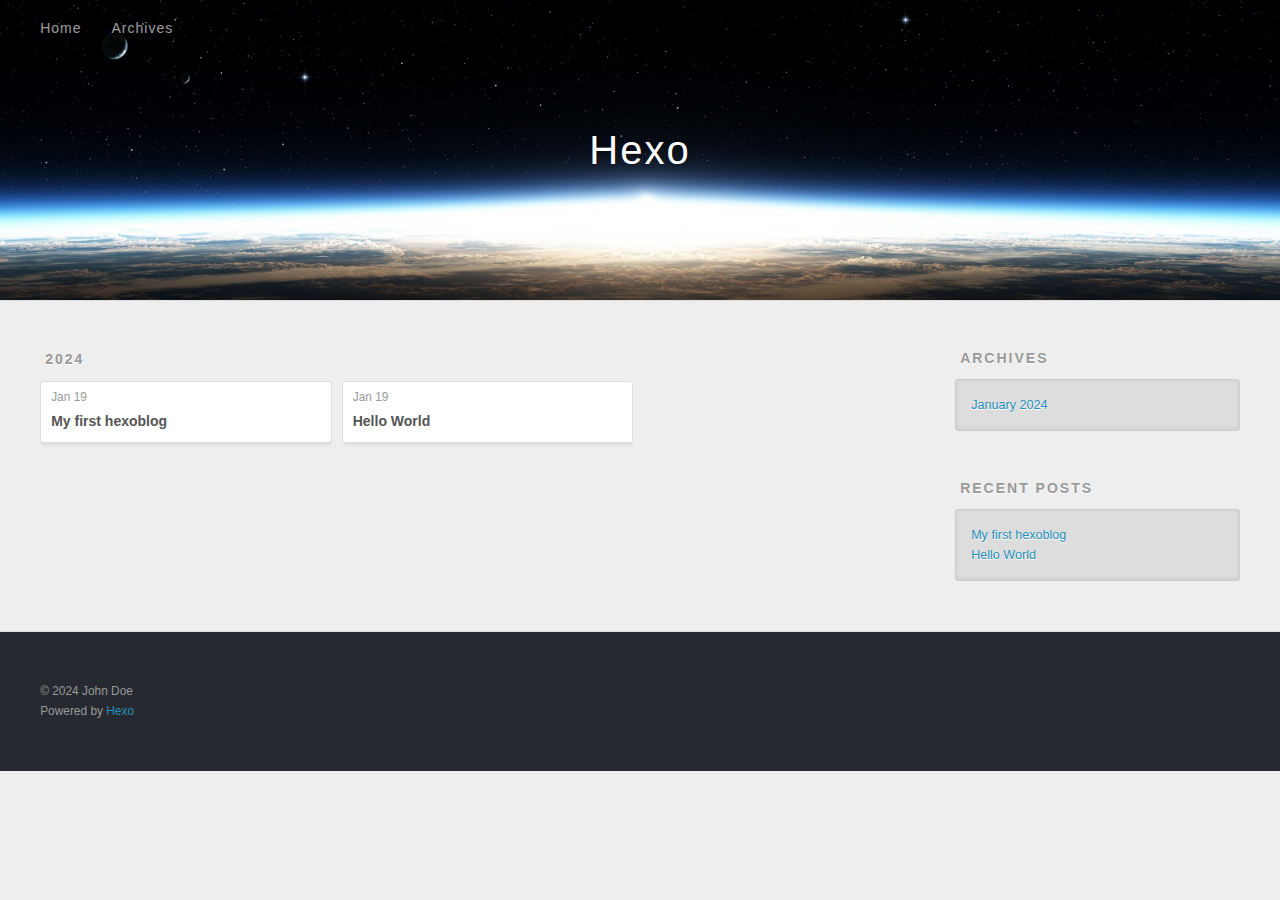
==== archives/index.html @ 4e5295f3 "Site updated: 2024-01-19 00:30:28" ====
<!DOCTYPE html>
<html>
<head>
  <meta charset="utf-8">
  
  
  <title>Archives | Hexo</title>
  <meta name="viewport" content="width=device-width, initial-scale=1, shrink-to-fit=no">
  <meta property="og:type" content="website">
<meta property="og:title" content="Hexo">
<meta property="og:url" content="http://example.com/archives/index.html">
<meta property="og:site_name" content="Hexo">
<meta property="og:locale" content="en_US">
<meta property="article:author" content="John Doe">
<meta name="twitter:card" content="summary">
  
    <link rel="alternate" href="/atom.xml" title="Hexo" type="application/atom+xml">
  
  
    <link rel="shortcut icon" href="/favicon.png">
  
  
  
<link rel="stylesheet" href="/css/style.css">

  
    
<link rel="stylesheet" href="/fancybox/jquery.fancybox.min.css">

  
  
<meta name="generator" content="Hexo 7.0.0"></head>

<body>
  <div id="container">
    <div id="wrap">
      <header id="header">
  <div id="banner"></div>
  <div id="header-outer" class="outer">
    <div id="header-title" class="inner">
      <h1 id="logo-wrap">
        <a href="/" id="logo">Hexo</a>
      </h1>
      
    </div>
    <div id="header-inner" class="inner">
      <nav id="main-nav">
        <a id="main-nav-toggle" class="nav-icon"><span class="fa fa-bars"></span></a>
        
          <a class="main-nav-link" href="/">Home</a>
        
          <a class="main-nav-link" href="/archives">Archives</a>
        
      </nav>
      <nav id="sub-nav">
        
        
          <a class="nav-icon" href="/atom.xml" title="RSS Feed"><span class="fa fa-rss"></span></a>
        
        <a class="nav-icon nav-search-btn" title="Search"><span class="fa fa-search"></span></a>
      </nav>
      <div id="search-form-wrap">
        <form action="//google.com/search" method="get" accept-charset="UTF-8" class="search-form"><input type="search" name="q" class="search-form-input" placeholder="Search"><button type="submit" class="search-form-submit">&#xF002;</button><input type="hidden" name="sitesearch" value="http://example.com"></form>
      </div>
    </div>
  </div>
</header>

      <div class="outer">
        <section id="main">
  
  
    
    
      
      
      <section class="archives-wrap">
        <div class="archive-year-wrap">
          <a href="/archives/2024" class="archive-year">2024</a>
        </div>
        <div class="archives">
    
    <article class="archive-article archive-type-post">
  <div class="archive-article-inner">
    <header class="archive-article-header">
      <a href="/2024/01/19/My-first-hexoblog/" class="archive-article-date">
  <time class="dt-published" datetime="2024-01-19T05:20:19.000Z" itemprop="datePublished">Jan 19</time>
</a>
      
  
    <h1 itemprop="name">
      <a class="archive-article-title" href="/2024/01/19/My-first-hexoblog/">My first hexoblog</a>
    </h1>
  

    </header>
  </div>
</article>
  
    
    
    <article class="archive-article archive-type-post">
  <div class="archive-article-inner">
    <header class="archive-article-header">
      <a href="/2024/01/19/hello-world/" class="archive-article-date">
  <time class="dt-published" datetime="2024-01-19T05:18:22.769Z" itemprop="datePublished">Jan 19</time>
</a>
      
  
    <h1 itemprop="name">
      <a class="archive-article-title" href="/2024/01/19/hello-world/">Hello World</a>
    </h1>
  

    </header>
  </div>
</article>
  
  
    </div></section>
  


</section>
        
          <aside id="sidebar">
  
    

  
    

  
    
  
    
  <div class="widget-wrap">
    <h3 class="widget-title">Archives</h3>
    <div class="widget">
      <ul class="archive-list"><li class="archive-list-item"><a class="archive-list-link" href="/archives/2024/01/">January 2024</a></li></ul>
    </div>
  </div>


  
    
  <div class="widget-wrap">
    <h3 class="widget-title">Recent Posts</h3>
    <div class="widget">
      <ul>
        
          <li>
            <a href="/2024/01/19/My-first-hexoblog/">My first hexoblog</a>
          </li>
        
          <li>
            <a href="/2024/01/19/hello-world/">Hello World</a>
          </li>
        
      </ul>
    </div>
  </div>

  
</aside>
        
      </div>
      <footer id="footer">
  
  <div class="outer">
    <div id="footer-info" class="inner">
      
      &copy; 2024 John Doe<br>
      Powered by <a href="https://hexo.io/" target="_blank">Hexo</a>
    </div>
  </div>
</footer>

    </div>
    <nav id="mobile-nav">
  
    <a href="/" class="mobile-nav-link">Home</a>
  
    <a href="/archives" class="mobile-nav-link">Archives</a>
  
</nav>
    


<script src="/js/jquery-3.6.4.min.js"></script>



  
<script src="/fancybox/jquery.fancybox.min.js"></script>




<script src="/js/script.js"></script>





  </div>
</body>
</html>
---- css/style.css ----
body {
  width: 100%;
}
body:before,
body:after {
  content: "";
  display: table;
}
body:after {
  clear: both;
}
html,
body,
div,
span,
applet,
object,
iframe,
h1,
h2,
h3,
h4,
h5,
h6,
p,
blockquote,
pre,
a,
abbr,
acronym,
address,
big,
cite,
code,
del,
dfn,
em,
img,
ins,
kbd,
q,
s,
samp,
small,
strike,
strong,
sub,
sup,
tt,
var,
dl,
dt,
dd,
ol,
ul,
li,
fieldset,
form,
label,
legend,
table,
caption,
tbody,
tfoot,
thead,
tr,
th,
td {
  margin: 0;
  padding: 0;
  border: 0;
  outline: 0;
  font-weight: inherit;
  font-style: inherit;
  font-family: inherit;
  font-size: 100%;
  vertical-align: baseline;
}
body {
  line-height: 1;
  color: #000;
  background: #fff;
}
ol,
ul {
  list-style: none;
}
table {
  border-collapse: separate;
  border-spacing: 0;
  vertical-align: middle;
}
caption,
th,
td {
  text-align: left;
  font-weight: normal;
  vertical-align: middle;
}
a img {
  border: none;
}
input,
button {
  margin: 0;
  padding: 0;
}
input::-moz-focus-inner,
button::-moz-focus-inner {
  border: 0;
  padding: 0;
}
html,
body,
#container {
  height: 100%;
}
body {
  background: #eee;
  font: 14px -apple-system, BlinkMacSystemFont, "Segoe UI", "Roboto", "Oxygen", "Ubuntu", "Cantarell", "Fira Sans", "Droid Sans", "Helvetica Neue", sans-serif;
  -webkit-text-size-adjust: 100%;
}
.outer {
  max-width: 1220px;
  margin: 0 auto;
  padding: 0 20px;
}
.outer:before,
.outer:after {
  content: "";
  display: table;
}
.outer:after {
  clear: both;
}
.inner {
  display: inline;
  float: left;
  width: 98.33333333333333%;
  margin: 0 0.833333333333333%;
}
.left,
.alignleft {
  float: left;
}
.right,
.alignright {
  float: right;
}
.clear {
  clear: both;
}
#container {
  position: relative;
}
.mobile-nav-on {
  overflow: hidden;
}
#wrap {
  height: 100%;
  width: 100%;
  position: absolute;
  top: 0;
  left: 0;
  -webkit-transition: 0.2s ease-out;
  -moz-transition: 0.2s ease-out;
  -ms-transition: 0.2s ease-out;
  transition: 0.2s ease-out;
  z-index: 1;
  background: #eee;
}
.mobile-nav-on #wrap {
  left: 280px;
}
@media screen and (min-width: 768px) {
  #main {
    display: inline;
    float: left;
    width: 73.33333333333333%;
    margin: 0 0.833333333333333%;
  }
}
.article-date,
.article-category-link,
.archive-year,
.widget-title {
  text-decoration: none;
  text-transform: uppercase;
  letter-spacing: 2px;
  color: #999;
  margin-bottom: 1em;
  margin-left: 5px;
  line-height: 1em;
  text-shadow: 0 1px #fff;
  font-weight: bold;
}
.article-inner,
.archive-article-inner {
  background: #fff;
  -webkit-box-shadow: 1px 2px 3px #ddd;
  box-shadow: 1px 2px 3px #ddd;
  border: 1px solid #ddd;
  border-radius: 3px;
}
.article-entry h1,
.widget h1 {
  font-size: 2em;
}
.article-entry h2,
.widget h2 {
  font-size: 1.5em;
}
.article-entry h3,
.widget h3 {
  font-size: 1.3em;
}
.article-entry h4,
.widget h4 {
  font-size: 1.2em;
}
.article-entry h5,
.widget h5 {
  font-size: 1em;
}
.article-entry h6,
.widget h6 {
  font-size: 1em;
  color: #999;
}
.article-entry hr,
.widget hr {
  border: 1px dashed #ddd;
}
.article-entry strong,
.widget strong {
  font-weight: bold;
}
.article-entry em,
.widget em,
.article-entry cite,
.widget cite {
  font-style: italic;
}
.article-entry sup,
.widget sup,
.article-entry sub,
.widget sub {
  font-size: 0.75em;
  line-height: 0;
  position: relative;
  vertical-align: baseline;
}
.article-entry sup,
.widget sup {
  top: -0.5em;
}
.article-entry sub,
.widget sub {
  bottom: -0.2em;
}
.article-entry small,
.widget small {
  font-size: 0.85em;
}
.article-entry acronym,
.widget acronym,
.article-entry abbr,
.widget abbr {
  border-bottom: 1px dotted;
}
.article-entry ul,
.widget ul,
.article-entry ol,
.widget ol,
.article-entry dl,
.widget dl {
  margin: 0 20px;
  line-height: 1.6em;
}
.article-entry ul ul,
.widget ul ul,
.article-entry ol ul,
.widget ol ul,
.article-entry ul ol,
.widget ul ol,
.article-entry ol ol,
.widget ol ol {
  margin-top: 0;
  margin-bottom: 0;
}
.article-entry ul,
.widget ul {
  list-style: disc;
}
.article-entry ol,
.widget ol {
  list-style: decimal;
}
.article-entry dt,
.widget dt {
  font-weight: bold;
}
#header {
  height: 300px;
  position: relative;
  border-bottom: 1px solid #ddd;
}
#header:before,
#header:after {
  content: "";
  position: absolute;
  left: 0;
  right: 0;
  height: 40px;
}
#header:before {
  top: 0;
  background: -webkit-linear-gradient(rgba(0,0,0,0.2), transparent);
  background: -moz-linear-gradient(rgba(0,0,0,0.2), transparent);
  background: -ms-linear-gradient(rgba(0,0,0,0.2), transparent);
  background: linear-gradient(rgba(0,0,0,0.2), transparent);
}
#header:after {
  bottom: 0;
  background: -webkit-linear-gradient(transparent, rgba(0,0,0,0.2));
  background: -moz-linear-gradient(transparent, rgba(0,0,0,0.2));
  background: -ms-linear-gradient(transparent, rgba(0,0,0,0.2));
  background: linear-gradient(transparent, rgba(0,0,0,0.2));
}
#header-outer {
  height: 100%;
  position: relative;
}
#header-inner {
  position: relative;
  overflow: hidden;
}
#banner {
  position: absolute;
  top: 0;
  left: 0;
  width: 100%;
  height: 100%;
  background: url("images/banner.jpg") center #000;
  background-size: cover;
  z-index: -1;
}
#header-title {
  text-align: center;
  height: 40px;
  position: absolute;
  top: 50%;
  left: 0;
  margin-top: -20px;
}
#logo,
#subtitle {
  text-decoration: none;
  color: #fff;
  font-weight: 300;
  text-shadow: 0 1px 4px rgba(0,0,0,0.3);
}
#logo {
  font-size: 40px;
  line-height: 40px;
  letter-spacing: 2px;
}
#subtitle {
  font-size: 16px;
  line-height: 16px;
  letter-spacing: 1px;
}
#subtitle-wrap {
  margin-top: 16px;
}
#main-nav {
  float: left;
  margin-left: -15px;
}
.nav-icon,
.main-nav-link {
  float: left;
  color: #fff;
  opacity: 0.6;
  text-decoration: none;
  text-shadow: 0 1px rgba(0,0,0,0.2);
  -webkit-transition: opacity 0.2s;
  -moz-transition: opacity 0.2s;
  -ms-transition: opacity 0.2s;
  transition: opacity 0.2s;
  display: block;
  padding: 20px 15px;
}
.nav-icon:hover,
.main-nav-link:hover {
  opacity: 1;
}
.nav-icon {
  text-align: center;
  font-size: 14px;
  width: 14px;
  height: 14px;
  padding: 20px 15px;
  position: relative;
  cursor: pointer;
}
.main-nav-link {
  font-weight: 300;
  letter-spacing: 1px;
}
@media screen and (max-width: 479px) {
  .main-nav-link {
    display: none;
  }
}
#main-nav-toggle {
  display: none;
}
@media screen and (max-width: 479px) {
  #main-nav-toggle {
    display: block;
  }
}
#sub-nav {
  float: right;
  margin-right: -15px;
}
#search-form-wrap {
  position: absolute;
  top: 15px;
  width: 150px;
  height: 30px;
  right: -150px;
  opacity: 0;
  -webkit-transition: 0.2s ease-out;
  -moz-transition: 0.2s ease-out;
  -ms-transition: 0.2s ease-out;
  transition: 0.2s ease-out;
}
#search-form-wrap.on {
  opacity: 1;
  right: 0;
}
@media screen and (max-width: 479px) {
  #search-form-wrap {
    width: 100%;
    right: -100%;
  }
}
.search-form {
  position: absolute;
  top: 0;
  left: 0;
  right: 0;
  background: #fff;
  padding: 5px 15px;
  border-radius: 15px;
  -webkit-box-shadow: 0 0 10px rgba(0,0,0,0.3);
  box-shadow: 0 0 10px rgba(0,0,0,0.3);
}
.search-form-input {
  border: none;
  background: none;
  color: #555;
  width: 100%;
  font: 13px -apple-system, BlinkMacSystemFont, "Segoe UI", "Roboto", "Oxygen", "Ubuntu", "Cantarell", "Fira Sans", "Droid Sans", "Helvetica Neue", sans-serif;
  outline: none;
}
.search-form-input::-webkit-search-results-decoration,
.search-form-input::-webkit-search-cancel-button {
  -webkit-appearance: none;
}
.search-form-submit {
  position: absolute;
  top: 50%;
  right: 10px;
  margin-top: -7px;
  font: 13px ForkAwesome;
  border: none;
  background: none;
  color: #bbb;
  cursor: pointer;
}
.search-form-submit:hover,
.search-form-submit:focus {
  color: #777;
}
.article {
  margin: 50px 0;
}
.article-inner {
  overflow: hidden;
}
.article-meta:before,
.article-meta:after {
  content: "";
  display: table;
}
.article-meta:after {
  clear: both;
}
.article-date {
  float: left;
}
.article-category {
  float: left;
  line-height: 1em;
  color: #ccc;
  text-shadow: 0 1px #fff;
  margin-left: 8px;
}
.article-category:before {
  content: "\2022";
}
.article-category-link {
  margin: 0 12px 1em;
}
.article-header {
  padding: 20px 20px 0;
}
.article-title {
  text-decoration: none;
  font-size: 2em;
  font-weight: bold;
  color: #555;
  line-height: 1.1em;
  -webkit-transition: color 0.2s;
  -moz-transition: color 0.2s;
  -ms-transition: color 0.2s;
  transition: color 0.2s;
}
a.article-title:hover {
  color: #258fb8;
}
.article-entry {
  color: #555;
  padding: 0 20px;
}
.article-entry:before,
.article-entry:after {
  content: "";
  display: table;
}
.article-entry:after {
  clear: both;
}
.article-entry p,
.article-entry table {
  line-height: 1.6em;
  margin: 1.6em 0;
}
.article-entry h1,
.article-entry h2,
.article-entry h3,
.article-entry h4,
.article-entry h5,
.article-entry h6 {
  font-weight: bold;
}
.article-entry h1,
.article-entry h2,
.article-entry h3,
.article-entry h4,
.article-entry h5,
.article-entry h6 {
  line-height: 1.1em;
  margin: 1.1em 0;
}
.article-entry a {
  color: #258fb8;
  text-decoration: none;
}
.article-entry a:hover {
  text-decoration: underline;
}
.article-entry ul,
.article-entry ol,
.article-entry dl {
  margin-top: 1.6em;
  margin-bottom: 1.6em;
}
.article-entry img,
.article-entry video {
  max-width: 100%;
  height: auto;
  display: block;
  margin: auto;
}
.article-entry iframe {
  border: none;
}
.article-entry table {
  width: 100%;
  border-collapse: collapse;
  border-spacing: 0;
}
.article-entry th {
  font-weight: bold;
  border-bottom: 3px solid #ddd;
  padding-bottom: 0.5em;
}
.article-entry td {
  border-bottom: 1px solid #ddd;
  padding: 10px 0;
}
.article-entry blockquote {
  font-family: Georgia, "Times New Roman", serif;
  margin: 1.6em 20px;
  text-align: center;
}
.article-entry blockquote footer {
  font-size: 14px;
  margin: 1.6em 0;
  font-family: -apple-system, BlinkMacSystemFont, "Segoe UI", "Roboto", "Oxygen", "Ubuntu", "Cantarell", "Fira Sans", "Droid Sans", "Helvetica Neue", sans-serif;
}
.article-entry blockquote footer cite:before {
  content: "—";
  padding: 0 0.5em;
}
.article-entry .pullquote {
  text-align: left;
  width: 45%;
  margin: 0;
}
.article-entry .pullquote.left {
  margin-left: 0.5em;
  margin-right: 1em;
}
.article-entry .pullquote.right {
  margin-right: 0.5em;
  margin-left: 1em;
}
.article-entry .caption {
  color: #999;
  display: block;
  font-size: 0.9em;
  margin-top: 0.5em;
  position: relative;
  text-align: center;
}
.article-entry .video-container {
  position: relative;
  padding-top: 56.25%;
  height: 0;
  overflow: hidden;
}
.article-entry .video-container iframe,
.article-entry .video-container object,
.article-entry .video-container embed {
  position: absolute;
  top: 0;
  left: 0;
  width: 100%;
  height: 100%;
  margin-top: 0;
}
.article-more-link a {
  display: inline-block;
  line-height: 1em;
  padding: 6px 15px;
  border-radius: 15px;
  background: #eee;
  color: #999;
  text-shadow: 0 1px #fff;
  text-decoration: none;
}
.article-more-link a:hover {
  background: #258fb8;
  color: #fff;
  text-decoration: none;
  text-shadow: 0 1px #1e7293;
}
.article-footer {
  font-size: 0.85em;
  line-height: 1.6em;
  border-top: 1px solid #ddd;
  padding-top: 1.6em;
  margin: 0 20px 20px;
}
.article-footer:before,
.article-footer:after {
  content: "";
  display: table;
}
.article-footer:after {
  clear: both;
}
.article-footer a {
  color: #999;
  text-decoration: none;
}
.article-footer a:hover {
  color: #555;
}
.article-tag-list-item {
  float: left;
  margin-right: 10px;
}
.article-tag-list-link:before {
  content: "#";
}
.article-comment-link {
  float: right;
}
.article-comment-link:before {
  padding-right: 8px;
}
.article-share-link {
  cursor: pointer;
  float: right;
  margin-left: 20px;
}
.article-share-link:before {
  padding-right: 6px;
}
#article-nav {
  position: relative;
}
#article-nav:before,
#article-nav:after {
  content: "";
  display: table;
}
#article-nav:after {
  clear: both;
}
@media screen and (min-width: 768px) {
  #article-nav {
    margin: 50px 0;
  }
  #article-nav:before {
    width: 8px;
    height: 8px;
    position: absolute;
    top: 50%;
    left: 50%;
    margin-top: -4px;
    margin-left: -4px;
    content: "";
    border-radius: 50%;
    background: #ddd;
    -webkit-box-shadow: 0 1px 2px #fff;
    box-shadow: 0 1px 2px #fff;
  }
}
.article-nav-link-wrap {
  text-decoration: none;
  text-shadow: 0 1px #fff;
  color: #999;
  -webkit-box-sizing: border-box;
  -moz-box-sizing: border-box;
  box-sizing: border-box;
  margin-top: 50px;
  text-align: center;
  display: block;
}
.article-nav-link-wrap:hover {
  color: #555;
}
@media screen and (min-width: 768px) {
  .article-nav-link-wrap {
    width: 50%;
    margin-top: 0;
  }
}
@media screen and (min-width: 768px) {
  #article-nav-newer {
    float: left;
    text-align: right;
    padding-right: 20px;
  }
}
@media screen and (min-width: 768px) {
  #article-nav-older {
    float: right;
    text-align: left;
    padding-left: 20px;
  }
}
.article-nav-caption {
  text-transform: uppercase;
  letter-spacing: 2px;
  color: #ddd;
  line-height: 1em;
  font-weight: bold;
}
#article-nav-newer .article-nav-caption {
  margin-right: -2px;
}
.article-nav-title {
  font-size: 0.85em;
  line-height: 1.6em;
  margin-top: 0.5em;
}
.article-share-box {
  position: absolute;
  display: none;
  background: #fff;
  -webkit-box-shadow: 1px 2px 10px rgba(0,0,0,0.2);
  box-shadow: 1px 2px 10px rgba(0,0,0,0.2);
  border-radius: 3px;
  margin-left: -145px;
  overflow: hidden;
  z-index: 1;
}
.article-share-box.on {
  display: block;
}
.article-share-input {
  width: 100%;
  background: none;
  -webkit-box-sizing: border-box;
  -moz-box-sizing: border-box;
  box-sizing: border-box;
  font: 14px -apple-system, BlinkMacSystemFont, "Segoe UI", "Roboto", "Oxygen", "Ubuntu", "Cantarell", "Fira Sans", "Droid Sans", "Helvetica Neue", sans-serif;
  padding: 0 15px;
  color: #555;
  outline: none;
  border: 1px solid #ddd;
  border-radius: 3px 3px 0 0;
  height: 36px;
  line-height: 36px;
}
.article-share-links {
  background: #eee;
}
.article-share-links:before,
.article-share-links:after {
  content: "";
  display: table;
}
.article-share-links:after {
  clear: both;
}
.article-share-twitter,
.article-share-facebook,
.article-share-pinterest,
.article-share-linkedin {
  width: 50px;
  height: 36px;
  display: block;
  float: left;
  position: relative;
  color: #999;
  text-shadow: 0 1px #fff;
}
.article-share-twitter:before,
.article-share-facebook:before,
.article-share-pinterest:before,
.article-share-linkedin:before {
  font-size: 20px;
  width: 20px;
  height: 20px;
  position: absolute;
  top: 50%;
  left: 50%;
  margin-top: -10px;
  margin-left: -10px;
  text-align: center;
}
.article-share-twitter:hover,
.article-share-facebook:hover,
.article-share-pinterest:hover,
.article-share-linkedin:hover {
  color: #fff;
}
.article-share-twitter:hover {
  background: #00aced;
  text-shadow: 0 1px #008abe;
}
.article-share-facebook:hover {
  background: #3b5998;
  text-shadow: 0 1px #2f477a;
}
.article-share-pinterest:hover {
  background: #cb2027;
  text-shadow: 0 1px #a21a1f;
}
.article-share-linkedin:hover {
  background: #0077b5;
  text-shadow: 0 1px #005f91;
}
.article-gallery {
  background: #000;
  position: relative;
}
.article-gallery-photos {
  position: relative;
  overflow: hidden;
}
.article-gallery-img {
  display: none;
  max-width: 100%;
}
.article-gallery-img:first-child {
  display: block;
}
.article-gallery-img.loaded {
  position: absolute;
  display: block;
}
.article-gallery-img img {
  display: block;
  max-width: 100%;
  margin: 0 auto;
}
#comments {
  background: #fff;
  -webkit-box-shadow: 1px 2px 3px #ddd;
  box-shadow: 1px 2px 3px #ddd;
  padding: 20px;
  border: 1px solid #ddd;
  border-radius: 3px;
  margin: 50px 0;
}
#comments a {
  color: #258fb8;
}
.archives-wrap {
  margin: 50px 0;
}
.archives:before,
.archives:after {
  content: "";
  display: table;
}
.archives:after {
  clear: both;
}
.archive-year-wrap {
  margin-bottom: 1em;
}
.archives {
  -webkit-column-gap: 10px;
  -moz-column-gap: 10px;
  column-gap: 10px;
}
@media screen and (min-width: 480px) and (max-width: 767px) {
  .archives {
    -webkit-column-count: 2;
    -moz-column-count: 2;
    column-count: 2;
  }
}
@media screen and (min-width: 768px) {
  .archives {
    -webkit-column-count: 3;
    -moz-column-count: 3;
    column-count: 3;
  }
}
.archive-article {
  -webkit-column-break-inside: avoid;
  page-break-inside: avoid;
  overflow: hidden;
  break-inside: avoid-column;
}
.archive-article-inner {
  padding: 10px;
  margin-bottom: 15px;
}
.archive-article-title {
  text-decoration: none;
  font-weight: bold;
  color: #555;
  -webkit-transition: color 0.2s;
  -moz-transition: color 0.2s;
  -ms-transition: color 0.2s;
  transition: color 0.2s;
  line-height: 1.6em;
}
.archive-article-title:hover {
  color: #258fb8;
}
.archive-article-footer {
  margin-top: 1em;
}
.archive-article-date {
  color: #999;
  text-decoration: none;
  font-size: 0.85em;
  line-height: 1em;
  margin-bottom: 0.5em;
  display: block;
}
#page-nav {
  margin: 50px auto;
  background: #fff;
  -webkit-box-shadow: 1px 2px 3px #ddd;
  box-shadow: 1px 2px 3px #ddd;
  border: 1px solid #ddd;
  border-radius: 3px;
  text-align: center;
  color: #999;
  overflow: hidden;
}
#page-nav:before,
#page-nav:after {
  content: "";
  display: table;
}
#page-nav:after {
  clear: both;
}
#page-nav a,
#page-nav span {
  padding: 10px 20px;
  line-height: 1;
  height: 2ex;
}
#page-nav a {
  color: #999;
  text-decoration: none;
}
#page-nav a:hover {
  background: #999;
  color: #fff;
}
#page-nav .prev {
  float: left;
}
#page-nav .next {
  float: right;
}
#page-nav .page-number {
  display: inline-block;
}
@media screen and (max-width: 479px) {
  #page-nav .page-number {
    display: none;
  }
}
#page-nav .current {
  color: #555;
  font-weight: bold;
}
#page-nav .space {
  color: #ddd;
}
#footer {
  background: #262a30;
  padding: 50px 0;
  border-top: 1px solid #ddd;
  color: #999;
}
#footer a {
  color: #258fb8;
  text-decoration: none;
}
#footer a:hover {
  text-decoration: underline;
}
#footer-info {
  line-height: 1.6em;
  font-size: 0.85em;
}
.article-entry pre,
.article-entry .highlight {
  background: #2d2d2d;
  margin: 0 -20px;
  padding: 15px 20px;
  border-style: solid;
  border-color: #ddd;
  border-width: 1px 0;
  overflow: auto;
  color: #ccc;
  line-height: 22.400000000000002px;
}
.article-entry .highlight .gutter pre,
.article-entry .gist .gist-file .gist-data .line-numbers {
  color: #666;
  font-size: 0.85em;
}
.article-entry pre,
.article-entry code {
  font-family: "Source Code Pro", Consolas, Monaco, Menlo, Consolas, monospace;
}
.article-entry code {
  background: #eee;
  text-shadow: 0 1px #fff;
  padding: 0 0.3em;
}
.article-entry pre code {
  background: none;
  text-shadow: none;
  padding: 0;
}
.article-entry .highlight pre {
  border: none;
  margin: 0;
  padding: 0;
}
.article-entry .highlight table {
  margin: 0;
  width: auto;
}
.article-entry .highlight td {
  border: none;
  padding: 0;
}
.article-entry .highlight figcaption {
  font-size: 0.85em;
  color: #999;
  line-height: 1em;
  margin-bottom: 1em;
}
.article-entry .highlight figcaption:before,
.article-entry .highlight figcaption:after {
  content: "";
  display: table;
}
.article-entry .highlight figcaption:after {
  clear: both;
}
.article-entry .highlight figcaption a {
  float: right;
}
.article-entry .highlight .gutter {
  -moz-user-select: none;
  -ms-user-select: none;
  -webkit-user-select: none;
  -webkit-user-select: none;
  -moz-user-select: none;
  -ms-user-select: none;
  user-select: none;
}
.article-entry .highlight .gutter pre {
  text-align: right;
  padding-right: 20px;
}
.article-entry .highlight .line {
  height: 22.400000000000002px;
}
.article-entry .highlight .line.marked {
  background: #515151;
}
.article-entry .gist {
  margin: 0 -20px;
  border-style: solid;
  border-color: #ddd;
  border-width: 1px 0;
  background: #2d2d2d;
  padding: 15px 20px 15px 0;
}
.article-entry .gist .gist-file {
  border: none;
  font-family: "Source Code Pro", Consolas, Monaco, Menlo, Consolas, monospace;
  margin: 0;
}
.article-entry .gist .gist-file .gist-data {
  background: none;
  border: none;
}
.article-entry .gist .gist-file .gist-data .line-numbers {
  background: none;
  border: none;
  padding: 0 20px 0 0;
}
.article-entry .gist .gist-file .gist-data .line-data {
  padding: 0 !important;
}
.article-entry .gist .gist-file .highlight {
  margin: 0;
  padding: 0;
  border: none;
}
.article-entry .gist .gist-file .gist-meta {
  background: #2d2d2d;
  color: #999;
  font: 0.85em -apple-system, BlinkMacSystemFont, "Segoe UI", "Roboto", "Oxygen", "Ubuntu", "Cantarell", "Fira Sans", "Droid Sans", "Helvetica Neue", sans-serif;
  text-shadow: 0 0;
  padding: 0;
  margin-top: 1em;
  margin-left: 20px;
}
.article-entry .gist .gist-file .gist-meta a {
  color: #258fb8;
  font-weight: normal;
}
.article-entry .gist .gist-file .gist-meta a:hover {
  text-decoration: underline;
}
pre .comment,
pre .title {
  color: #999;
}
pre .variable,
pre .attribute,
pre .tag,
pre .regexp,
pre .ruby .constant,
pre .xml .tag .title,
pre .xml .pi,
pre .xml .doctype,
pre .html .doctype,
pre .css .id,
pre .css .class,
pre .css .pseudo {
  color: #f2777a;
}
pre .number,
pre .preprocessor,
pre .built_in,
pre .literal,
pre .params,
pre .constant {
  color: #f99157;
}
pre .class,
pre .ruby .class .title,
pre .css .rules .attribute {
  color: #9c9;
}
pre .string,
pre .value,
pre .inheritance,
pre .header,
pre .ruby .symbol,
pre .xml .cdata {
  color: #9c9;
}
pre .css .hexcolor {
  color: #6cc;
}
pre .function,
pre .python .decorator,
pre .python .title,
pre .ruby .function .title,
pre .ruby .title .keyword,
pre .perl .sub,
pre .javascript .title,
pre .coffeescript .title {
  color: #69c;
}
pre .keyword,
pre .javascript .function {
  color: #c9c;
}
@media screen and (max-width: 479px) {
  #mobile-nav {
    position: absolute;
    top: 0;
    left: 0;
    width: 280px;
    height: 100%;
    background: #191919;
    border-right: 1px solid #fff;
  }
}
@media screen and (max-width: 479px) {
  .mobile-nav-link {
    display: block;
    color: #999;
    text-decoration: none;
    padding: 15px 20px;
    font-weight: bold;
  }
  .mobile-nav-link:hover {
    color: #fff;
  }
}
@media screen and (min-width: 768px) {
  #sidebar {
    display: inline;
    float: left;
    width: 23.333333333333332%;
    margin: 0 0.833333333333333%;
  }
}
.widget-wrap {
  margin: 50px 0;
}
.widget {
  color: #777;
  text-shadow: 0 1px #fff;
  background: #ddd;
  -webkit-box-shadow: 0 -1px 4px #ccc inset;
  box-shadow: 0 -1px 4px #ccc inset;
  border: 1px solid #ccc;
  padding: 15px;
  border-radius: 3px;
}
.widget a {
  color: #258fb8;
  text-decoration: none;
}
.widget a:hover {
  text-decoration: underline;
}
.widget ul ul,
.widget ol ul,
.widget dl ul,
.widget ul ol,
.widget ol ol,
.widget dl ol,
.widget ul dl,
.widget ol dl,
.widget dl dl {
  margin-left: 15px;
  list-style: disc;
}
.widget {
  line-height: 1.6em;
  word-wrap: break-word;
  font-size: 0.9em;
}
.widget ul,
.widget ol {
  list-style: none;
  margin: 0;
}
.widget ul ul,
.widget ol ul,
.widget ul ol,
.widget ol ol {
  margin: 0 20px;
}
.widget ul ul,
.widget ol ul {
  list-style: disc;
}
.widget ul ol,
.widget ol ol {
  list-style: decimal;
}
.category-list-count,
.tag-list-count,
.archive-list-count {
  padding-left: 5px;
  color: #999;
  font-size: 0.85em;
}
.category-list-count:before,
.tag-list-count:before,
.archive-list-count:before {
  content: "(";
}
.category-list-count:after,
.tag-list-count:after,
.archive-list-count:after {
  content: ")";
}
.tagcloud a {
  margin-right: 5px;
  display: inline-block;
}
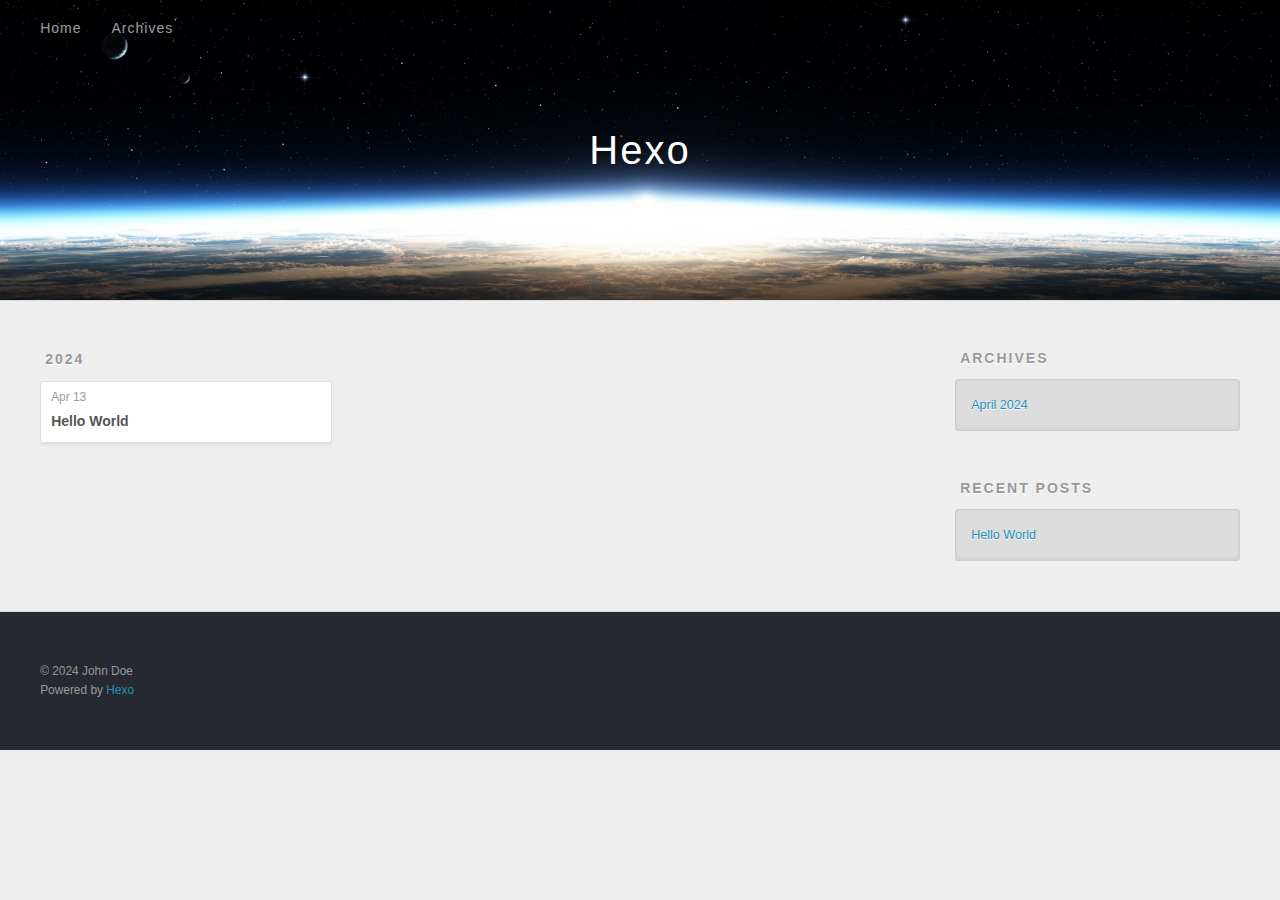
==== commit 11c697fa: "Site updated: 2024-04-13 13:36:10" ====
--- a/archives/index.html
+++ b/archives/index.html
@@ -29,7 +29,7 @@
 
   
   
-<meta name="generator" content="Hexo 7.0.0"></head>
+<meta name="generator" content="Hexo 7.1.1"></head>
 
 <body>
   <div id="container">
@@ -83,32 +83,13 @@
     <article class="archive-article archive-type-post">
   <div class="archive-article-inner">
     <header class="archive-article-header">
-      <a href="/2024/01/19/My-first-hexoblog/" class="archive-article-date">
-  <time class="dt-published" datetime="2024-01-19T05:20:19.000Z" itemprop="datePublished">Jan 19</time>
+      <a href="/2024/04/13/hello-world/" class="archive-article-date">
+  <time class="dt-published" datetime="2024-04-13T17:22:20.834Z" itemprop="datePublished">Apr 13</time>
 </a>
       
   
     <h1 itemprop="name">
-      <a class="archive-article-title" href="/2024/01/19/My-first-hexoblog/">My first hexoblog</a>
-    </h1>
-  
-
-    </header>
-  </div>
-</article>
-  
-    
-    
-    <article class="archive-article archive-type-post">
-  <div class="archive-article-inner">
-    <header class="archive-article-header">
-      <a href="/2024/01/19/hello-world/" class="archive-article-date">
-  <time class="dt-published" datetime="2024-01-19T05:18:22.769Z" itemprop="datePublished">Jan 19</time>
-</a>
-      
-  
-    <h1 itemprop="name">
-      <a class="archive-article-title" href="/2024/01/19/hello-world/">Hello World</a>
+      <a class="archive-article-title" href="/2024/04/13/hello-world/">Hello World</a>
     </h1>
   
 
@@ -137,7 +118,7 @@
   <div class="widget-wrap">
     <h3 class="widget-title">Archives</h3>
     <div class="widget">
-      <ul class="archive-list"><li class="archive-list-item"><a class="archive-list-link" href="/archives/2024/01/">January 2024</a></li></ul>
+      <ul class="archive-list"><li class="archive-list-item"><a class="archive-list-link" href="/archives/2024/04/">April 2024</a></li></ul>
     </div>
   </div>
 
@@ -150,11 +131,7 @@
       <ul>
         
           <li>
-            <a href="/2024/01/19/My-first-hexoblog/">My first hexoblog</a>
-          </li>
-        
-          <li>
-            <a href="/2024/01/19/hello-world/">Hello World</a>
+            <a href="/2024/04/13/hello-world/">Hello World</a>
           </li>
         
       </ul>
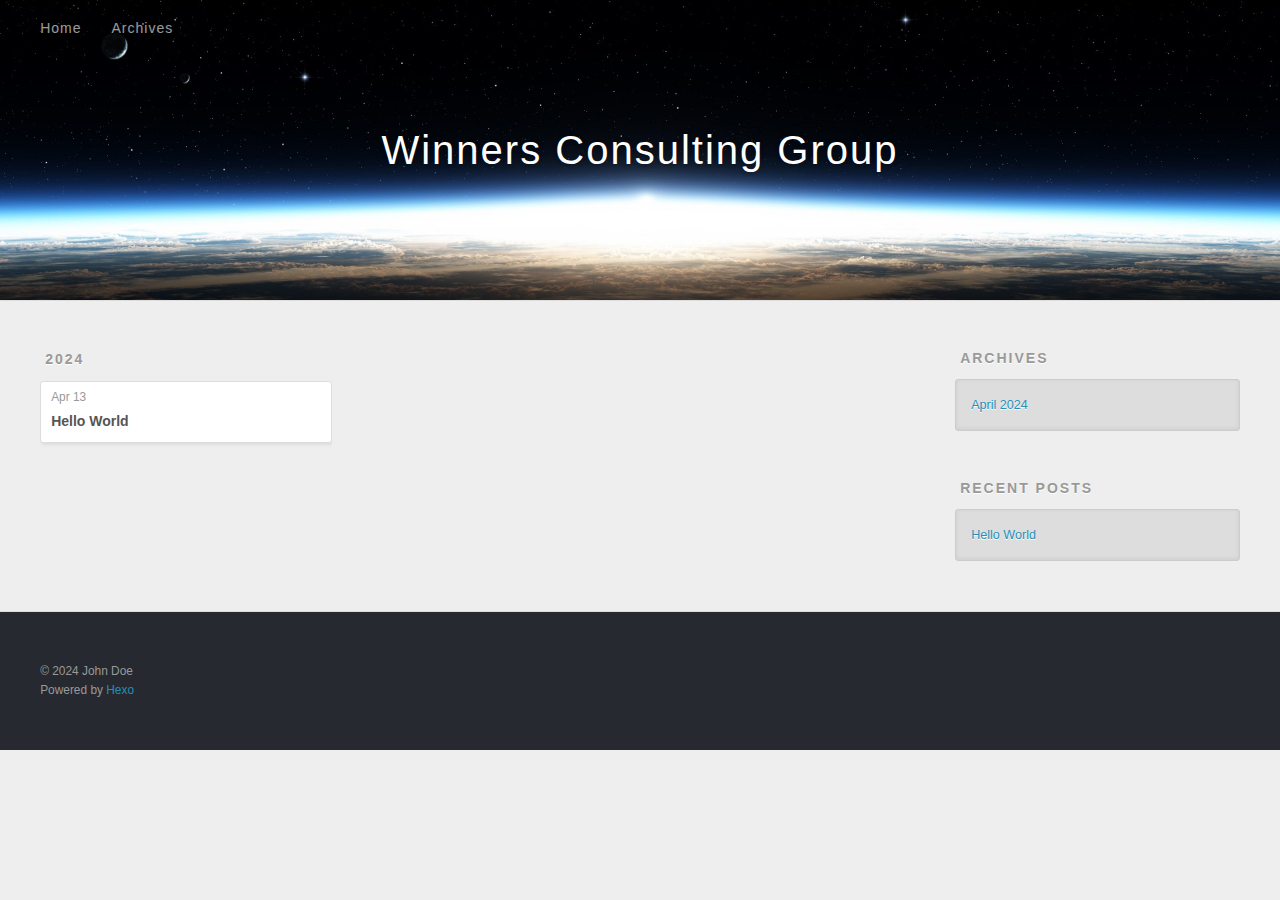
==== commit 749703ba: "Update index.html" ====
--- a/archives/index.html
+++ b/archives/index.html
@@ -39,7 +39,7 @@
   <div id="header-outer" class="outer">
     <div id="header-title" class="inner">
       <h1 id="logo-wrap">
-        <a href="/" id="logo">Hexo</a>
+        <a href="/" id="logo">Winners Consulting Group</a>
       </h1>
       
     </div>
@@ -182,4 +182,4 @@
 
   </div>
 </body>
-</html>+</html>
--- a/css/style.css
+++ b/css/style.css
@@ -1344,3 +1344,35 @@
   margin-right: 5px;
   display: inline-block;
 }
+
+
+
+
+
+
+
+
+.solution-description {
+  margin-bottom: 20px;
+}
+
+.solution-description h2 {
+  font-size: 24px;
+  margin-bottom: 10px;
+}
+
+.solution-description a {
+  font-weight: bold;
+  color: #007bff;
+  text-decoration: none;
+}
+
+.solution-text {
+  font-size: 16px;
+  line-height: 1.5;
+}
+
+.solution-text ul {
+  list-style-type: disc;
+  margin-left: 20px;
+}
